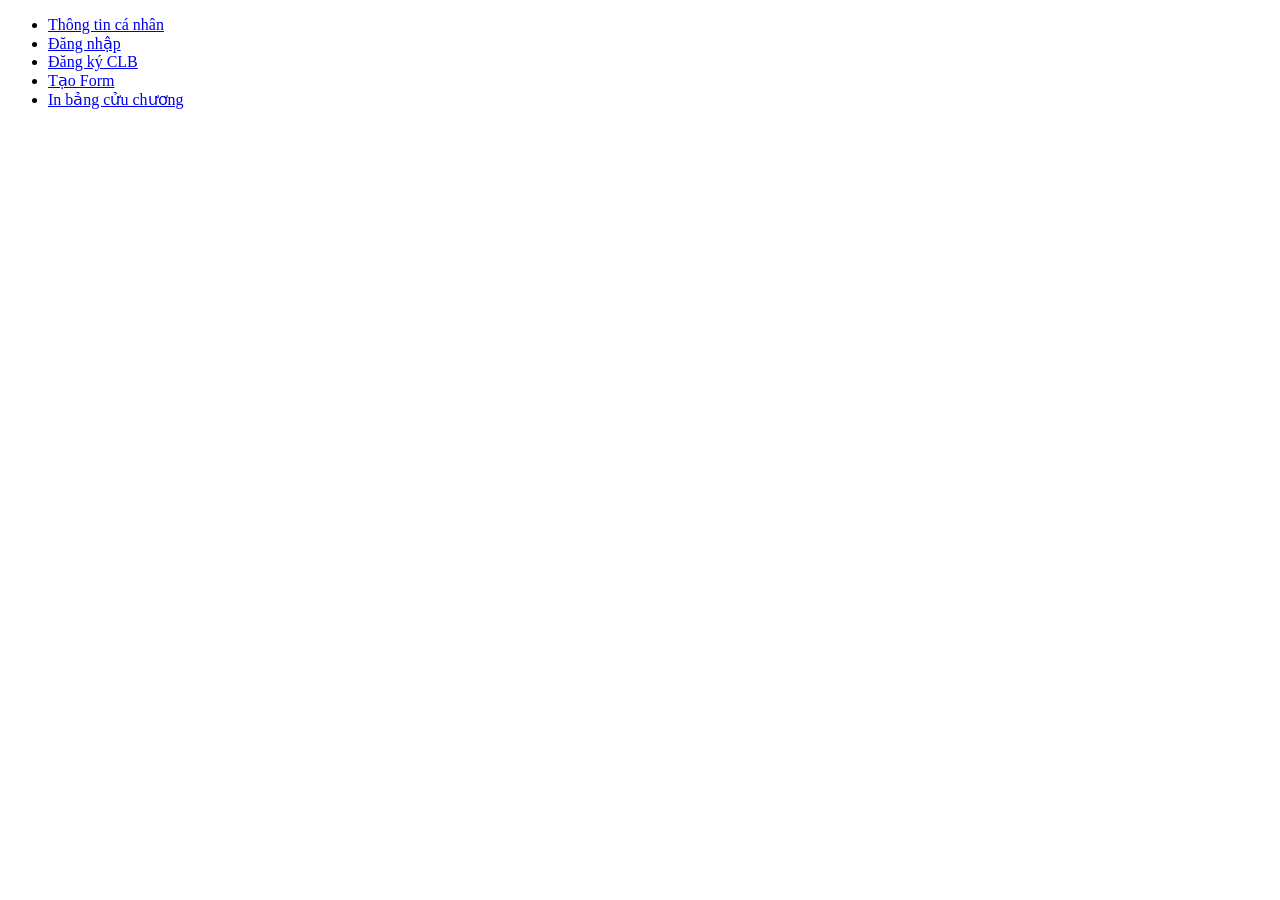
==== index.html @ 052c66a7 "Up date page4,page5 va CSS" ====
<!DOCTYPE html>
<html lang = "vi">
        <head>
                <title>Thiết kế web với HTML</title>
                <meta charset = "utf-8">
        </head>
        <body>
               <ul>
                       <li>
                             <a href = "html/page1.html">Thông tin cá nhân</a>
                       </li>
                        <li>
                             <a href = "html/page2.html">Đăng nhập</a>
                       </li>
                        <li>
                             <a href = "html/page3.html">Đăng ký CLB</a>
                       </li>
                       <li>
                             <a href = "html/page4.html">Tạo Form</a>
                       </li>
                       <li>
                             <a href = "html/page5.html">In bảng cửu chương</a>
                       </li>
               </ul>
        </body>
</html>
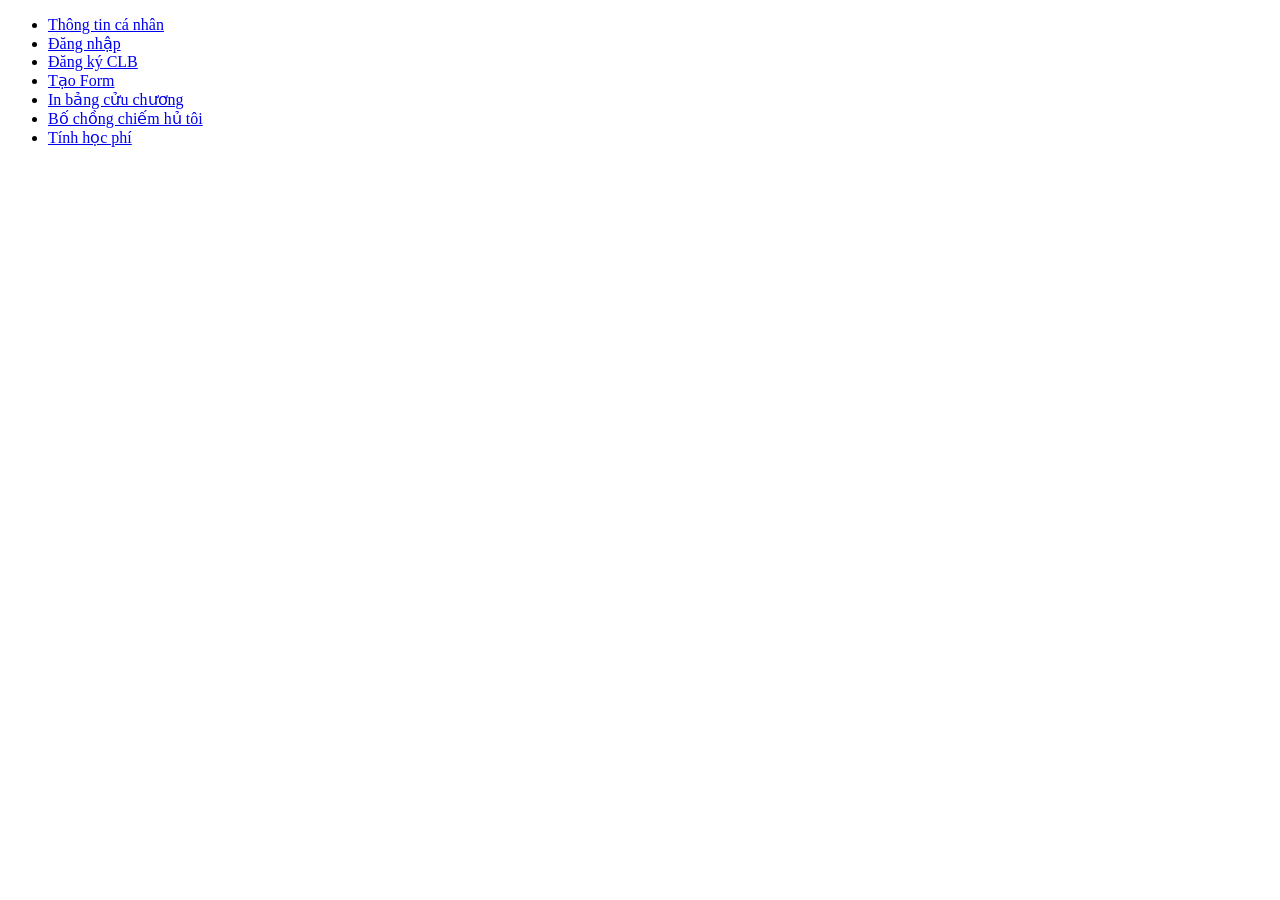
==== commit b62a77b4: "Add new files and update index" ====
--- a/index.html
+++ b/index.html
@@ -21,6 +21,12 @@
                        <li>
                              <a href = "html/page5.html">In bảng cửu chương</a>
                        </li>
+                        <li>
+                             <a href = "html/page6.html">Bố chồng chiếm hủ tôi</a>
+                       </li>
+                        <li>
+                             <a href = "html/page7.html">Tính học phí</a>
+                       </li>
                </ul>
         </body>
 </html>
